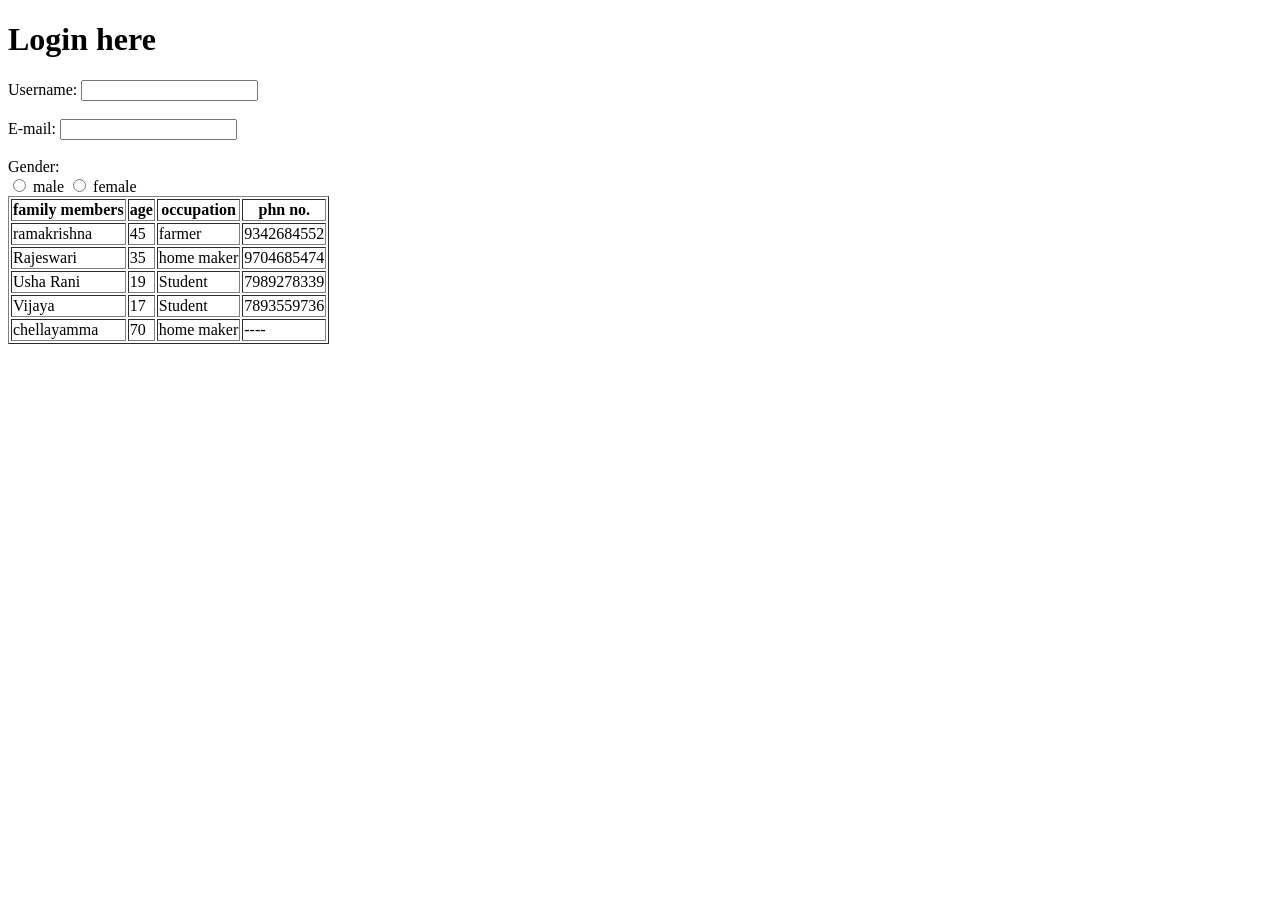
==== basic.html @ 07f6a3fd "added my website" ====
<!DOCTYPE html>
<head>
    <title>login form</title>
</head>
<body>
    <h1>Login here</h1>
    <label for="">Username:</label>
    <input type="text" id="username" name="username">
    <br>
    <br>
    <label for="">E-mail:</label>
    <input type="password" id="email" name="email">
    <br>
    <br>
    <label for="">Gender:</label>  
    <br>  
    <input type="radio" id="male" name="gender" value="male">
    <label for="">male</label>
    <input type="radio" id="female" name="gender" value="female">
    <label for="">female</label>
    <table border="1">
        <tr>
        <th rowspan="1">family members</th>
        <th>age</th>
        <th>occupation</th>
        <th>phn no. </th>
        </tr>
        <tr>
            <td colspan="1">ramakrishna</td>
            <td >45</td>
            <td >farmer</td>
            <td >9342684552</td>
        </tr>
        <tr>
            <td>Rajeswari</td>
            <td>35</td>
            <td>home maker</td>
            <td>9704685474</td>
        </tr>
        <tr>
            <td rowspan="1">Usha Rani</td>
            <td>19</td>
            <td>Student</td>
            <td>7989278339</td>
        </tr>
        <tr>
            <td>Vijaya</td>
            <td>17</td>
            <td>Student</td>
            <td>7893559736</td>
        </tr>
        <tr>
            <td>chellayamma</td>
            <td>70</td>
            <td>home maker</td>
            <td>----</td>
        </tr>
    </table>
</body>
</html>
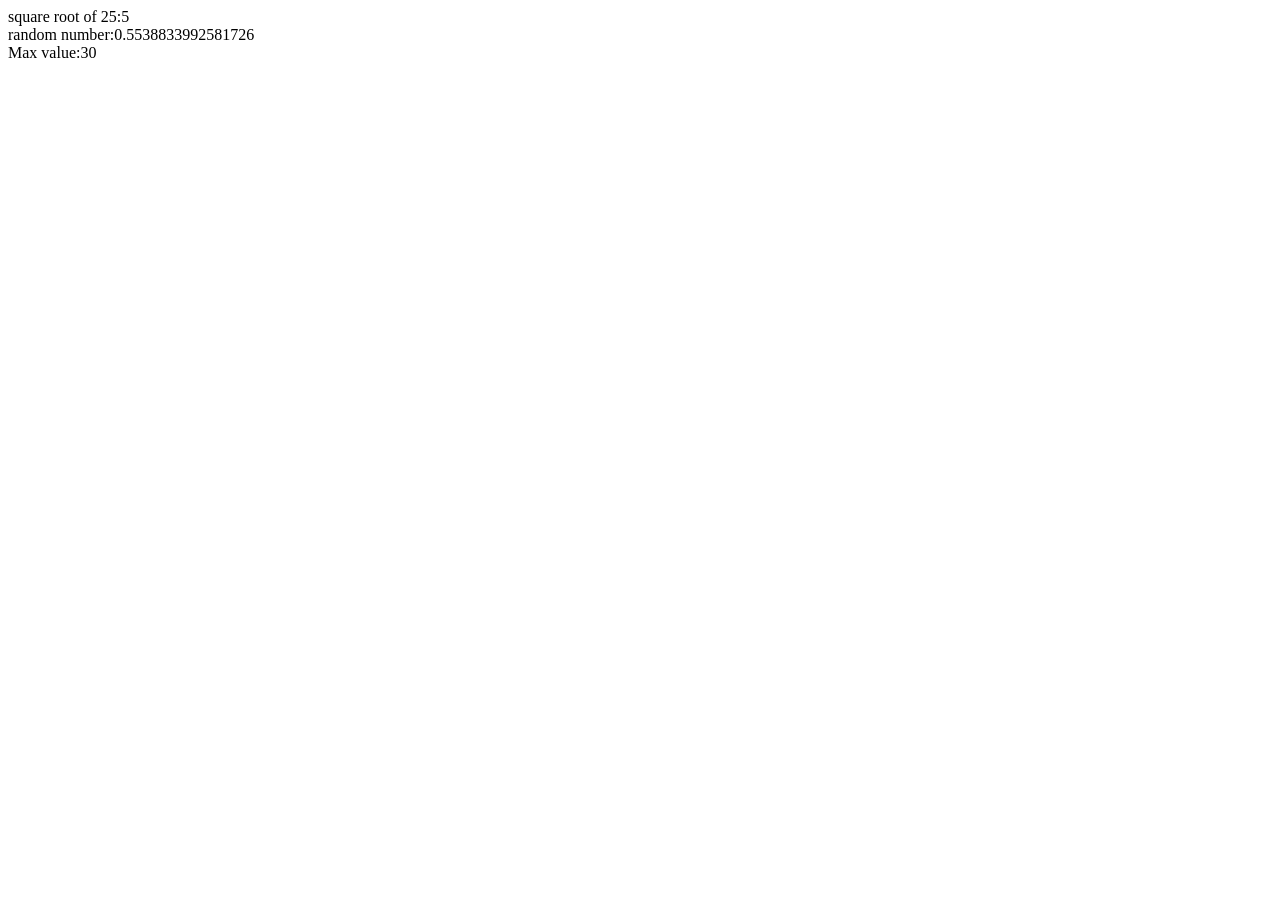
==== commit 0248157b: "addtomywebpage" ====
--- a/basic.html
+++ b/basic.html
@@ -3,58 +3,10 @@
     <title>login form</title>
 </head>
 <body>
-    <h1>Login here</h1>
-    <label for="">Username:</label>
-    <input type="text" id="username" name="username">
-    <br>
-    <br>
-    <label for="">E-mail:</label>
-    <input type="password" id="email" name="email">
-    <br>
-    <br>
-    <label for="">Gender:</label>  
-    <br>  
-    <input type="radio" id="male" name="gender" value="male">
-    <label for="">male</label>
-    <input type="radio" id="female" name="gender" value="female">
-    <label for="">female</label>
-    <table border="1">
-        <tr>
-        <th rowspan="1">family members</th>
-        <th>age</th>
-        <th>occupation</th>
-        <th>phn no. </th>
-        </tr>
-        <tr>
-            <td colspan="1">ramakrishna</td>
-            <td >45</td>
-            <td >farmer</td>
-            <td >9342684552</td>
-        </tr>
-        <tr>
-            <td>Rajeswari</td>
-            <td>35</td>
-            <td>home maker</td>
-            <td>9704685474</td>
-        </tr>
-        <tr>
-            <td rowspan="1">Usha Rani</td>
-            <td>19</td>
-            <td>Student</td>
-            <td>7989278339</td>
-        </tr>
-        <tr>
-            <td>Vijaya</td>
-            <td>17</td>
-            <td>Student</td>
-            <td>7893559736</td>
-        </tr>
-        <tr>
-            <td>chellayamma</td>
-            <td>70</td>
-            <td>home maker</td>
-            <td>----</td>
-        </tr>
-    </table>
+    <script>
+        document.write("square root of 25:"+Math.sqrt(25)+"<br>");
+        document.write("random number:"+Math.random()+"<br>");
+        document.write("Max value:"+Math.max(10,20,30));
+    </script>
 </body>
 </html>
